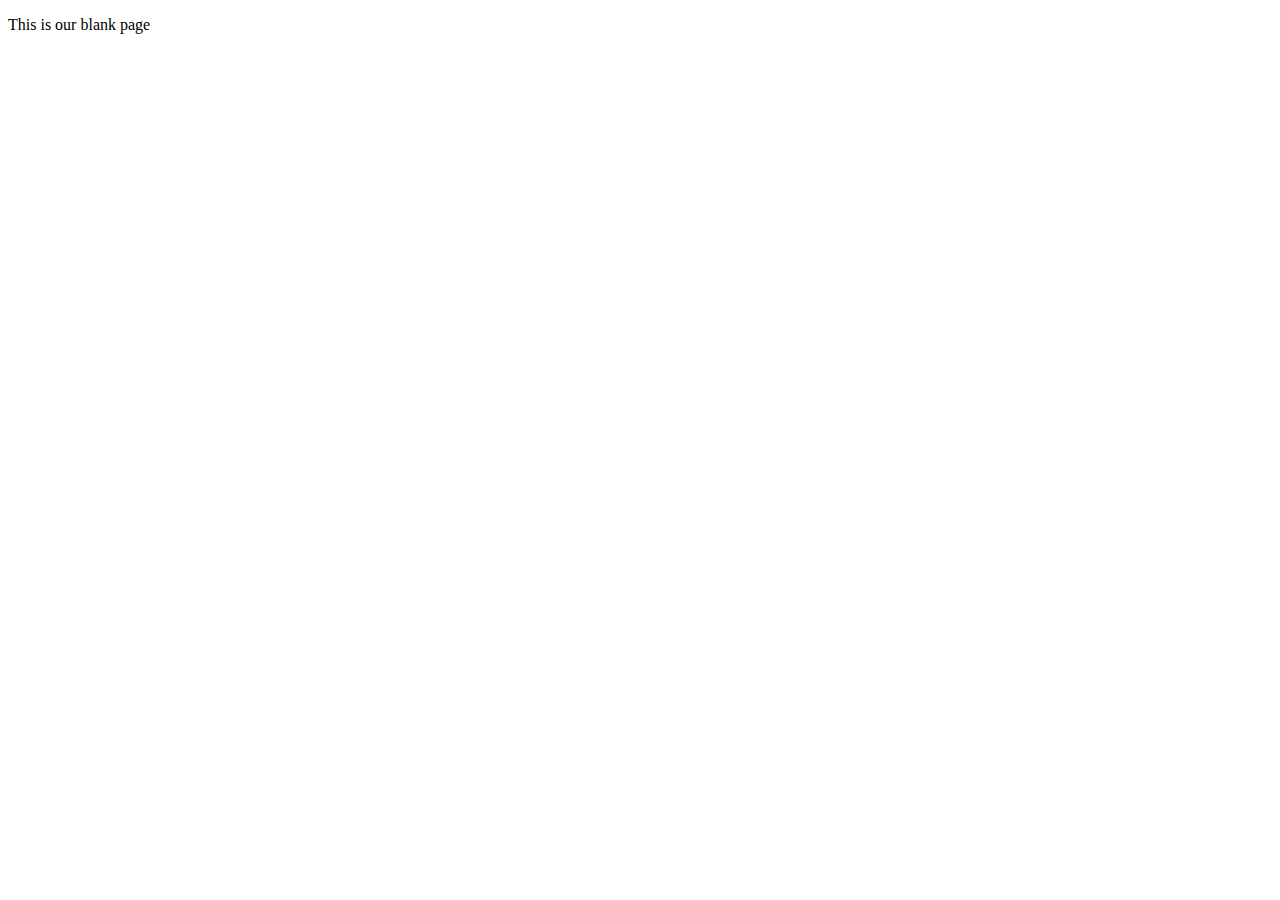
==== index.html @ 856b06e3 "Index.html Page" ====
<!DOCTYPE html>
<html>
	<head>
		<meta http-equiv="Content-Type" content="text/html; charset=UTF-8">		<LINK REL=StyleSheet HREF="./styles/master.css" TYPE="text/css"> 
		<LINK REL=StyleSheet HREF="./styles/animations.css" TYPE="text/css"> 
		<LINK REL=StyleSheet HREF="./styles/home.css" TYPE="text/css"> 
		<script src="./scripts/myScript.js"></script>
		<title>GIA - Welcome</title>
	</head>
	
	<body>
		
		<!--SECTION 1-->
		<section>
			<p>This is our blank page</p>
		</section><!--END SECTION 1-->

	</body>
</html>
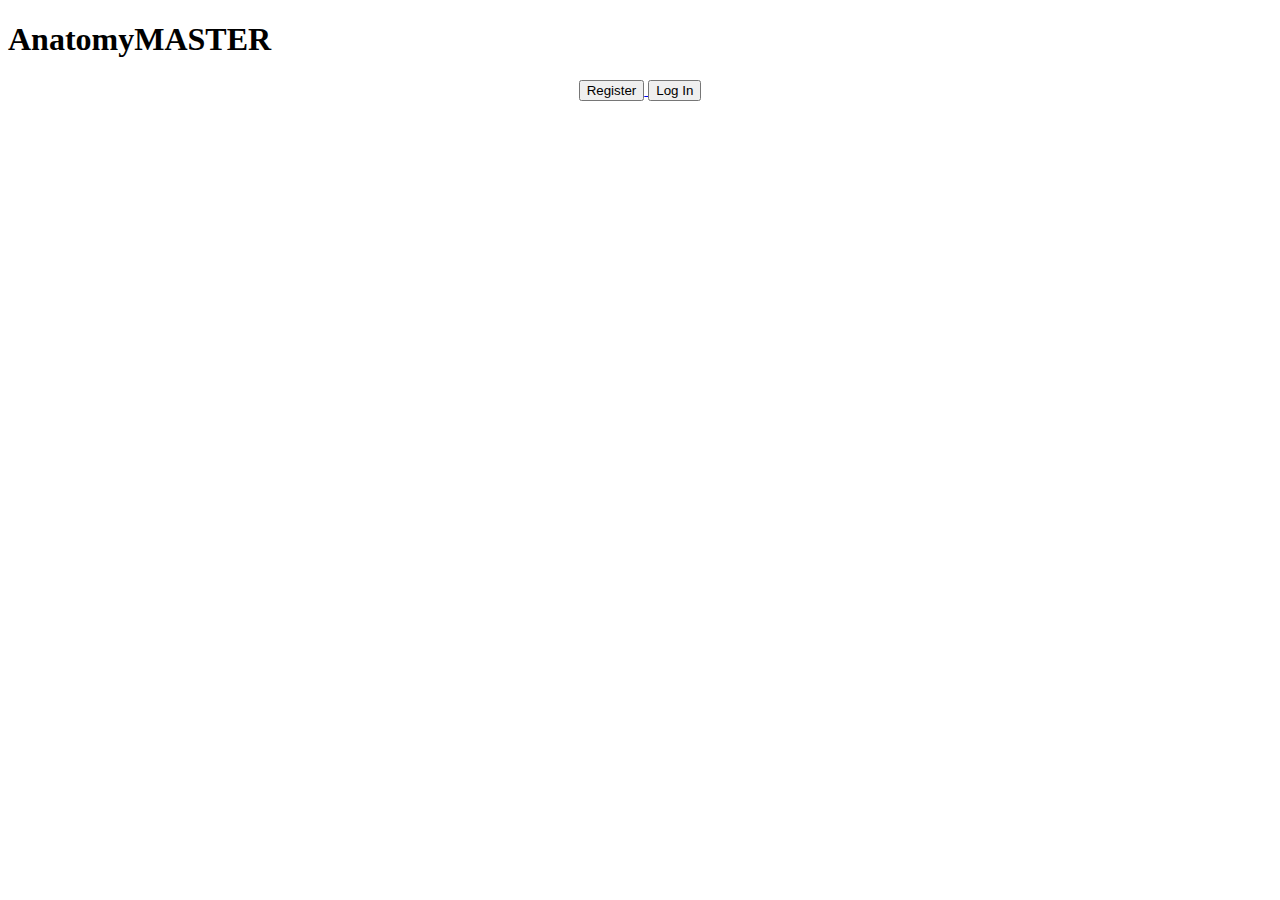
==== commit 0c150b0b: "Update index.html" ====
--- a/index.html
+++ b/index.html
@@ -1,19 +1,24 @@
 <!DOCTYPE html>
-<html>
-	<head>
-		<meta http-equiv="Content-Type" content="text/html; charset=UTF-8">		<LINK REL=StyleSheet HREF="./styles/master.css" TYPE="text/css"> 
-		<LINK REL=StyleSheet HREF="./styles/animations.css" TYPE="text/css"> 
-		<LINK REL=StyleSheet HREF="./styles/home.css" TYPE="text/css"> 
-		<script src="./scripts/myScript.js"></script>
-		<title>GIA - Welcome</title>
-	</head>
-	
-	<body>
-		
-		<!--SECTION 1-->
-		<section>
-			<p>This is our blank page</p>
-		</section><!--END SECTION 1-->
-
-	</body>
-</html>+<!--[if lt IE 7]> <html class="lt-ie9 lt-ie8 lt-ie7" lang="en"> <![endif]-->
+<!--[if IE 7]> <html class="lt-ie9 lt-ie8" lang="en"> <![endif]-->
+<!--[if IE 8]> <html class="lt-ie9" lang="en"> <![endif]-->
+<!--[if gt IE 8]><!--> <html lang="en"> <!--<![endif]-->
+<head>
+  <meta charset="utf-8">
+  <meta http-equiv="X-UA-Compatible" content="IE=edge,chrome=1">
+  <title>Welcome to AnatomyMASTER</title>
+  <link rel="stylesheet" href="css/style.css">
+  <!--[if lt IE 9]><script src="//html5shim.googlecode.com/svn/trunk/html5.js"></script><![endif]-->
+</head>
+<body>
+  <h1 class="register-title">AnatomyMASTER</h1>
+     <div class="btn-group">
+       <div align="center">
+        <a href="register.html">
+   <input type="button" value="Register" />
+			</a>
+		<a href="login.html">
+   <input type="button" value="Log In" />
+			</a>
+       </div>
+</div>
